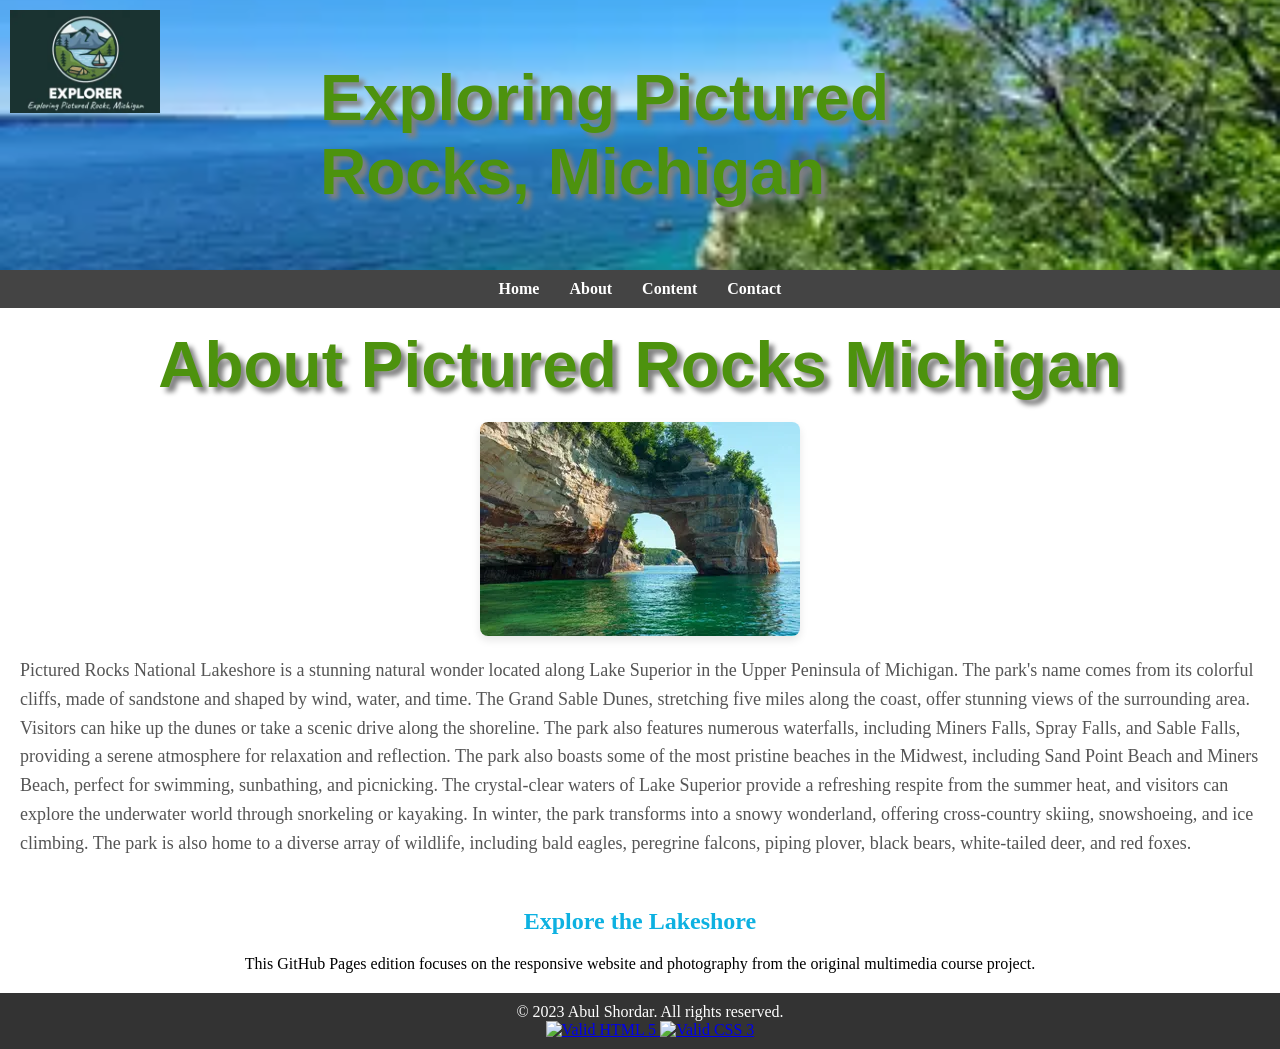
==== projects/pictured-rocks/about.html @ 4457c368 "Add Pictured Rocks project about.html" ====
<!DOCTYPE html>
<html lang="en">
<head>
    <meta charset="UTF-8">
    <meta name="viewport" content="width=device-width, initial-scale=1.0">
    <title>About Pictured Rocks Michigan</title>
    <link rel="stylesheet" href="styles.css">
</head>
<body>
    <div class="banner-container">
        <div class="logo">
            <img src="[data-uri]" alt="Logo">
        </div>

        <div class="banner-image">
            <h1>Exploring Pictured Rocks, Michigan</h1>
            <img src="[data-uri]" alt="Banner Image">
        </div>
    </div>

    <nav>
        <ul>
            <li><a href="index.html">Home</a></li>
            <li><a href="about.html">About</a></li>
            <li><a href="content.html">Content</a></li>
            <li><a href="contact.html">Contact</a></li>
        </ul>
    </nav>
    
    <main>
        <section>
            <header>
                <h1>About Pictured Rocks Michigan</h1>
            </header>
            <div class="section-content">
                <img src="[data-uri]" alt="About Image">
                <p>Pictured Rocks National Lakeshore is a stunning natural wonder located along Lake Superior in the Upper Peninsula of Michigan. The park's name comes from its colorful cliffs, made of sandstone and shaped by wind, water, and time. The Grand Sable Dunes, stretching five miles along the coast, offer stunning views of the surrounding area. Visitors can hike up the dunes or take a scenic drive along the shoreline. The park also features numerous waterfalls, including Miners Falls, Spray Falls, and Sable Falls, providing a serene atmosphere for relaxation and reflection. The park also boasts some of the most pristine beaches in the Midwest, including Sand Point Beach and Miners Beach, perfect for swimming, sunbathing, and picnicking. The crystal-clear waters of Lake Superior provide a refreshing respite from the summer heat, and visitors can explore the underwater world through snorkeling or kayaking. In winter, the park transforms into a snowy wonderland, offering cross-country skiing, snowshoeing, and ice climbing. The park is also home to a diverse array of wildlife, including bald eagles, peregrine falcons, piping plover, black bears, white-tailed deer, and red foxes.</p>
            </div>
        </section>

        <section class="video-section">
            <h2>Explore the Lakeshore</h2>
            <p>This GitHub Pages edition focuses on the responsive website and photography from the original multimedia course project.</p>
        </section>
    </main>

    <script src="script.js"></script>

    <footer>
        <p>&copy; 2023 Abul Shordar. All rights reserved.</p>
        <p id="validatorLink">
            <a href="javascript:void(location.href='https://html5.validator.nu/?doc='+encodeURIComponent(location.href))">
                <img src="https://upload.wikimedia.org/wikipedia/commons/6/61/HTML5_logo_and_wordmark.svg" width="50" height="50" alt="Valid HTML 5" />
            </a>
            <a href="javascript:void(location.href='http://jigsaw.w3.org/css-validator/validator?uri='+encodeURIComponent(location.href))">
                <img src="https://upload.wikimedia.org/wikipedia/commons/d/d5/CSS3_logo_and_wordmark.svg" width="50" height="50" alt="Valid CSS 3" />
            </a>
        </p>
    </footer>
</body>
</html>
---- projects/pictured-rocks/styles.css ----
body, h1, h2, p, ul {
    margin: 0;
    padding: 0;
}


.banner-container {
    position: relative;
    background-color: #333;
    overflow: hidden;
    height: 30vh;
}


.logo img {
    max-width: 150px;
    position: absolute;
    top: 10px;
    left: 10px;
}


.banner-image {
    width: 100%;
    height: 100%;
    object-fit: contain;
    object-position: top;
    display: flex;
    flex-direction: column;
    justify-content: center;
    align-items: center;
}


.banner-image img {
    width: 100%;
    height: auto;
    display: block;
}


.banner-image h1 {
    color: #4d920e;
    font-family: "Brush Script MT", Arial, Helvetica, sans-serif;
    font-size: 48pt;
    text-shadow: 4pt 4pt 4pt gray;
    position: absolute;
    top: 50%;
    left: 50%;
    transform: translate(-50%, -50%);
}

.heading-image {
    text-align: center;
}


.small-image {
    max-width: 66%; 
    height: auto;
    display: block;
    margin: 0 auto; 
    border-radius: 8px;
    box-shadow: 0 4px 8px rgba(0, 0, 0, 0.1);
}


nav {
    background-color: #444;
    color: white;
    text-align: center;
    padding: 10px;
}

nav ul {
    list-style-type: none;
    margin: 0;
    padding: 0;
    display: flex;
    justify-content: center;
}

nav li {
    margin: 0 15px;
}

nav a {
    text-decoration: none;
    color: white;
    font-weight: bold;
}


main {
    padding: 20px;
}


header {
    text-align: center;
}

header h1 {
    color: #4d920e;
    font-family: "Brush Script MT", Arial, Helvetica, sans-serif;
    font-size: 48pt;
    text-shadow: 4pt 4pt 4pt gray;
    margin-bottom: 20px;
}

h2 {
    text-align: center;
    color: #0db1e1; 
    margin-bottom: 20px; 
}


.section-content {
    display: flex;
    justify-content: center;
    align-items: center;
    flex-direction: column;
}


.section-content img {
    max-width: 48%;
    height: auto;
    margin-bottom: 20px;
    border-radius: 8px;
    box-shadow: 0 4px 8px rgba(0, 0, 0, 0.1);
}


.section-content p {
    font-size: 18px;
    line-height: 1.6;
    color: #555;
    margin-bottom: 20px;
}


.video-section {
    text-align: center;
    margin-top: 30px;

}


.video-section video {
    width: 100%;
    max-width: 800px;
    height: auto;
    border-radius: 8px;
    box-shadow: 0 4px 8px rgba(0, 0, 0, 0.1);
}


footer {
    background-color: #333;
    color: white;
    text-align: center;
    padding: 10px;
    position: relative;
    bottom: 0;
    width: 100%;
}

.project-note {
    margin: 24px auto;
    max-width: 760px;
    color: #555;
    text-align: center;
}

@media (max-width: 700px) {
    .banner-container { height: 24vh; }
    .banner-image h1, header h1 { font-size: 30pt; }
    .logo img { max-width: 90px; }
    nav ul { flex-wrap: wrap; gap: 8px; }
    nav li { margin: 0 8px; }
    main { padding: 16px; }
    .small-image, .section-content img { max-width: 100%; }
}
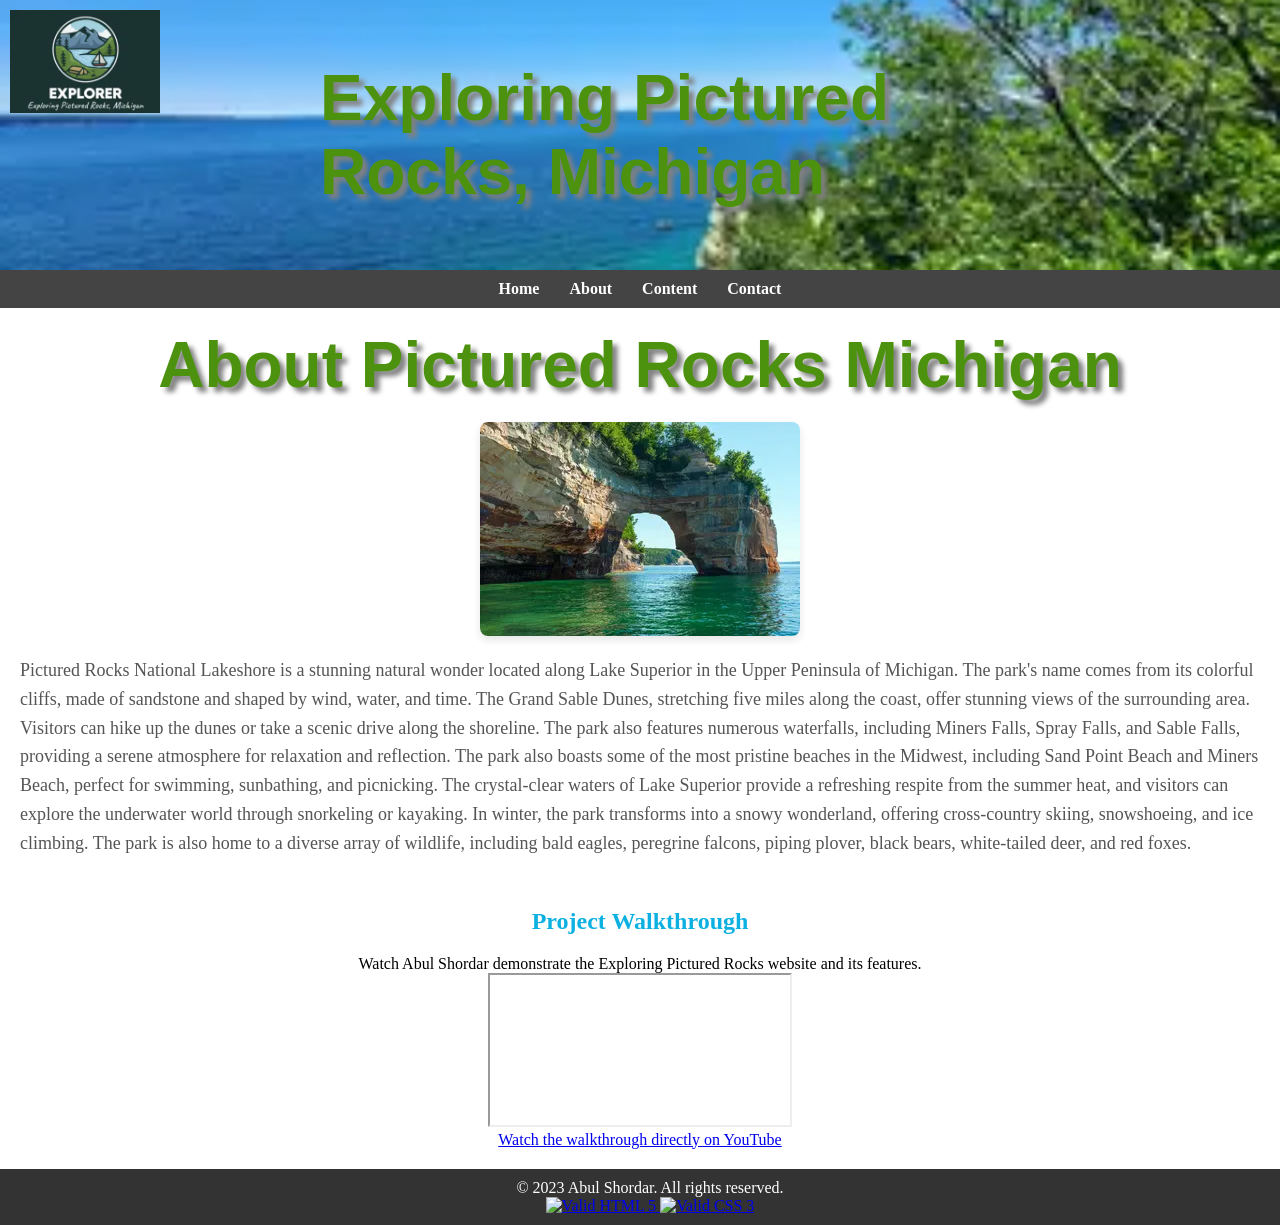
==== commit ef10045d: "Embed project walkthrough video" ====
--- a/projects/pictured-rocks/about.html
+++ b/projects/pictured-rocks/about.html
@@ -39,8 +39,12 @@
         </section>
 
         <section class="video-section">
-            <h2>Explore the Lakeshore</h2>
-            <p>This GitHub Pages edition focuses on the responsive website and photography from the original multimedia course project.</p>
+            <h2>Project Walkthrough</h2>
+            <p>Watch Abul Shordar demonstrate the Exploring Pictured Rocks website and its features.</p>
+            <div class="video-embed">
+                <iframe src="https://www.youtube-nocookie.com/embed/FB2uM61rcrM" title="Exploring Pictured Rocks project walkthrough by Abul Shordar" loading="lazy" allow="accelerometer; autoplay; clipboard-write; encrypted-media; gyroscope; picture-in-picture; web-share" referrerpolicy="strict-origin-when-cross-origin" allowfullscreen></iframe>
+            </div>
+            <p><a href="https://youtu.be/FB2uM61rcrM" target="_blank" rel="noopener">Watch the walkthrough directly on YouTube</a></p>
         </section>
     </main>
 
